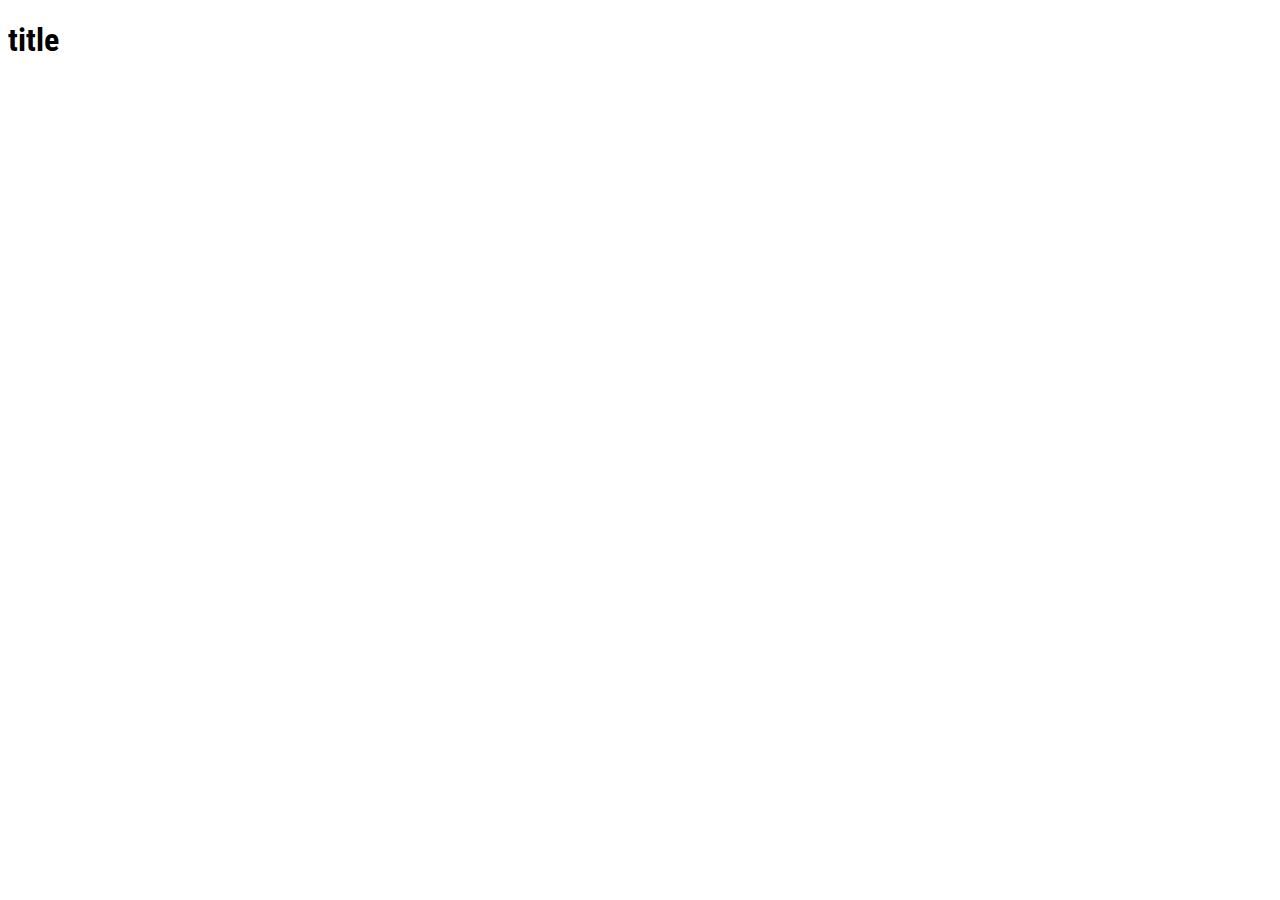
==== blog/index.html @ f63d1b82 "Added shell structure for blog in both HTML and CSS" ====
<!DOCTYPE html>
<html>
  <head>
    <link href='style.css' rel='stylesheet' type='text/css'>
    <link href='http://fonts.googleapis.com/css?family=Roboto+Condensed' rel='stylesheet' type='text/css'>
    <link href='http://fonts.googleapis.com/css?family=Roboto' rel='stylesheet' type='text/css'>
  </head>
  
  <body>
    <div class="header">
      <h1>title</h1>
    </div>
  </body>
</html>
---- blog/style.css ----
body{
  
}
.header{
 font-family: 'Roboto Condensed', sans-serif;
}

.content{
  
}
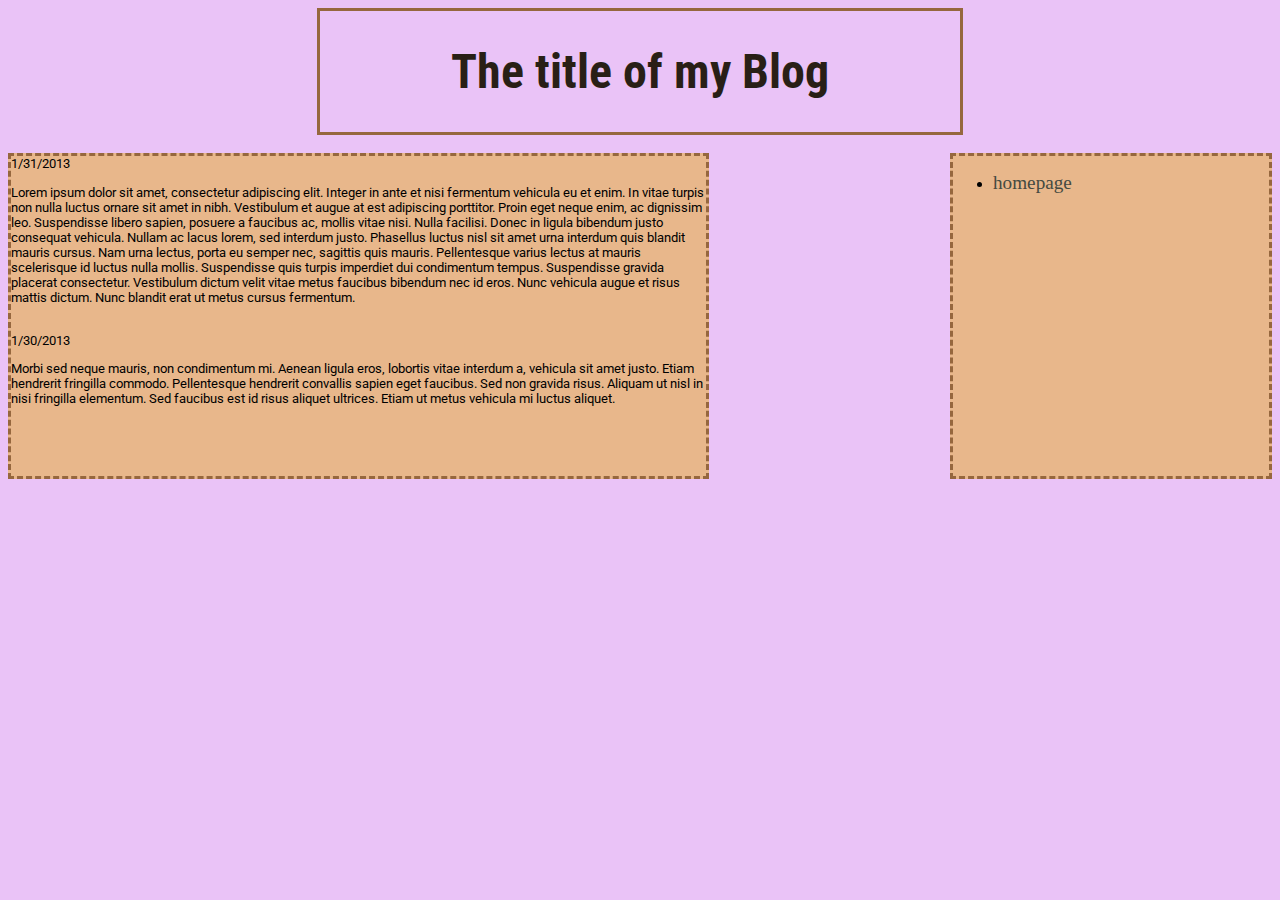
==== commit a7a2c6b7: "Nearing completion: Created two-column layout, added lorem ipsum text to blog, other odds and ends" ====
--- a/blog/index.html
+++ b/blog/index.html
@@ -8,7 +8,35 @@
   
   <body>
     <div class="header">
-      <h1>title</h1>
+      <h1>The title of my Blog</h1>
     </div>
+    <br>
+    <div class="content">
+      1/31/2013<br>
+     <p> Lorem ipsum dolor sit amet, consectetur adipiscing elit. Integer
+      in ante et nisi fermentum vehicula eu et enim. In vitae turpis non nulla
+      luctus ornare sit amet in nibh. Vestibulum et augue at est adipiscing porttitor. 
+      Proin eget neque enim, ac dignissim leo. Suspendisse libero sapien, posuere a faucibus ac,
+      mollis vitae nisi. Nulla facilisi. Donec in ligula bibendum justo consequat vehicula. Nullam ac lacus lorem,
+      sed interdum justo. Phasellus luctus nisl sit amet urna interdum quis blandit mauris cursus.
+      Nam urna lectus, porta eu semper nec, sagittis quis mauris. Pellentesque varius lectus at
+      mauris scelerisque id luctus nulla mollis. Suspendisse quis turpis imperdiet
+      dui condimentum tempus. Suspendisse gravida placerat consectetur. Vestibulum dictum
+      velit vitae metus faucibus bibendum nec id eros. Nunc vehicula augue et risus mattis dictum.
+      Nunc blandit erat ut metus cursus fermentum.</p>
+      <br>1/30/2013<br>
+      <p>Morbi sed neque mauris, non condimentum mi. Aenean ligula eros, 
+      lobortis vitae interdum a, vehicula sit amet justo. Etiam hendrerit fringilla commodo.
+      Pellentesque hendrerit convallis sapien eget faucibus. Sed non gravida risus. Aliquam ut
+      nisl in nisi fringilla elementum. Sed faucibus est id risus aliquet ultrices. Etiam ut metus 
+      vehicula mi luctus aliquet.</p>
+
+     
+    </div>
+    <div class="navigation">
+      <ul>
+        <li><a href="../homepage/index.html"> homepage </a></li>
+      </ul>
+          
   </body>
 </html>--- a/blog/style.css
+++ b/blog/style.css
@@ -1,10 +1,41 @@
 body{
-  
+  background:#EAC3F7;
 }
 .header{
+ width:640px;
+ margin:auto;
+ text-align:center;
  font-family: 'Roboto Condensed', sans-serif;
+ border-style:solid;
+ border-color:#96673E;
+ color:#291F16;
+ font-size:x-large;
+ 
 }
 
 .content{
+  background:#E8B78B;
+  font-family: 'Roboto', sans-serif;
+  min-height:320px;
+  float:left;
+  width: 55%;
+  border-style:dashed;
+  font-size:smaller;
+  border-color:#96673E;
   
-}+}
+
+.navigation{
+  background:#E8B78B;
+  float:right;
+  width:25%;
+  border-style:dashed;
+  border-color:#96673E;
+  min-height:320px;
+  
+}
+  a:link{font-size:larger; color:#454A41; text-decoration:none;}
+  a:visited{font-size:larger; color:#454A41; text-decoration:none;}
+  a:hover{font-size:larger; color:#454A41; text-decoration:none;}
+  a:active{font-size:larger; color:#454A41; text-decoration:none;}
+  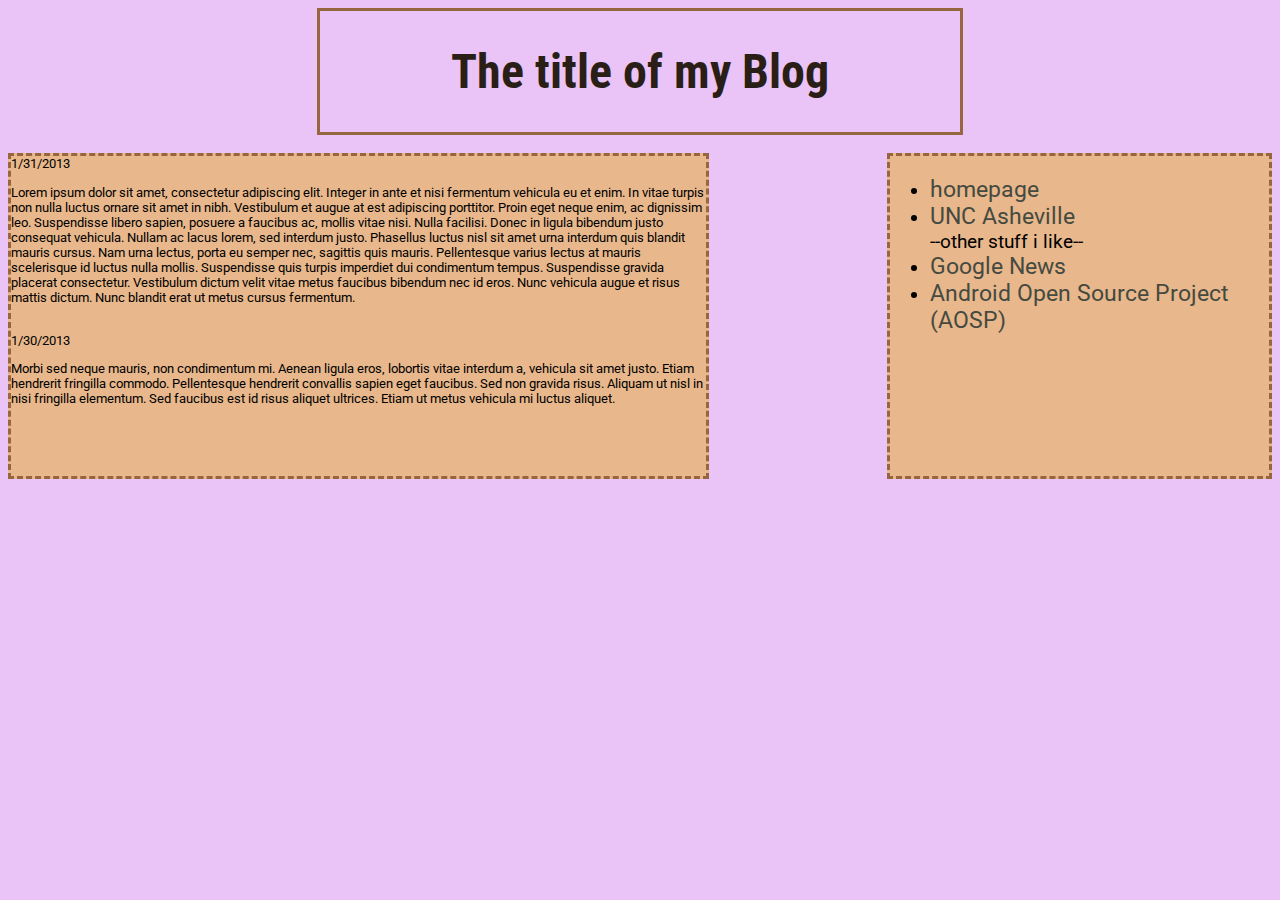
==== commit 3be26a58: "Adjusted margins, fixed incorrect font styling in the links area of the second column" ====
--- a/blog/index.html
+++ b/blog/index.html
@@ -36,6 +36,10 @@
     <div class="navigation">
       <ul>
         <li><a href="../homepage/index.html"> homepage </a></li>
+        <li><a href="http://www.unca.edu"> UNC Asheville </a></li>
+        --other stuff i like--<br>
+        <li><a href="http://news.google.com"> Google News</a></li>
+        <li><a href="http://source.android.com/"> Android Open Source Project (AOSP)</a></li>
       </ul>
           
   </body>
--- a/blog/style.css
+++ b/blog/style.css
@@ -26,16 +26,18 @@
 }
 
 .navigation{
+  font-family: 'Roboto', sans-serif;
+  font-size:larger;
   background:#E8B78B;
   float:right;
-  width:25%;
+  width:30%;
   border-style:dashed;
   border-color:#96673E;
   min-height:320px;
   
 }
-  a:link{font-size:larger; color:#454A41; text-decoration:none;}
-  a:visited{font-size:larger; color:#454A41; text-decoration:none;}
-  a:hover{font-size:larger; color:#454A41; text-decoration:none;}
-  a:active{font-size:larger; color:#454A41; text-decoration:none;}
+  a:link{font-size:larger; color:#454A41; text-decoration:none; font-family: 'Roboto', sans-serif;}
+  a:visited{font-size:larger; color:#454A41; text-decoration:none; font-family: 'Roboto', sans-serif;}
+  a:hover{font-size:larger; color:#454A41; text-decoration:none; font-family: 'Roboto', sans-serif;}
+  a:active{font-size:larger; color:#454A41; text-decoration:none; font-family: 'Roboto', sans-serif;}
   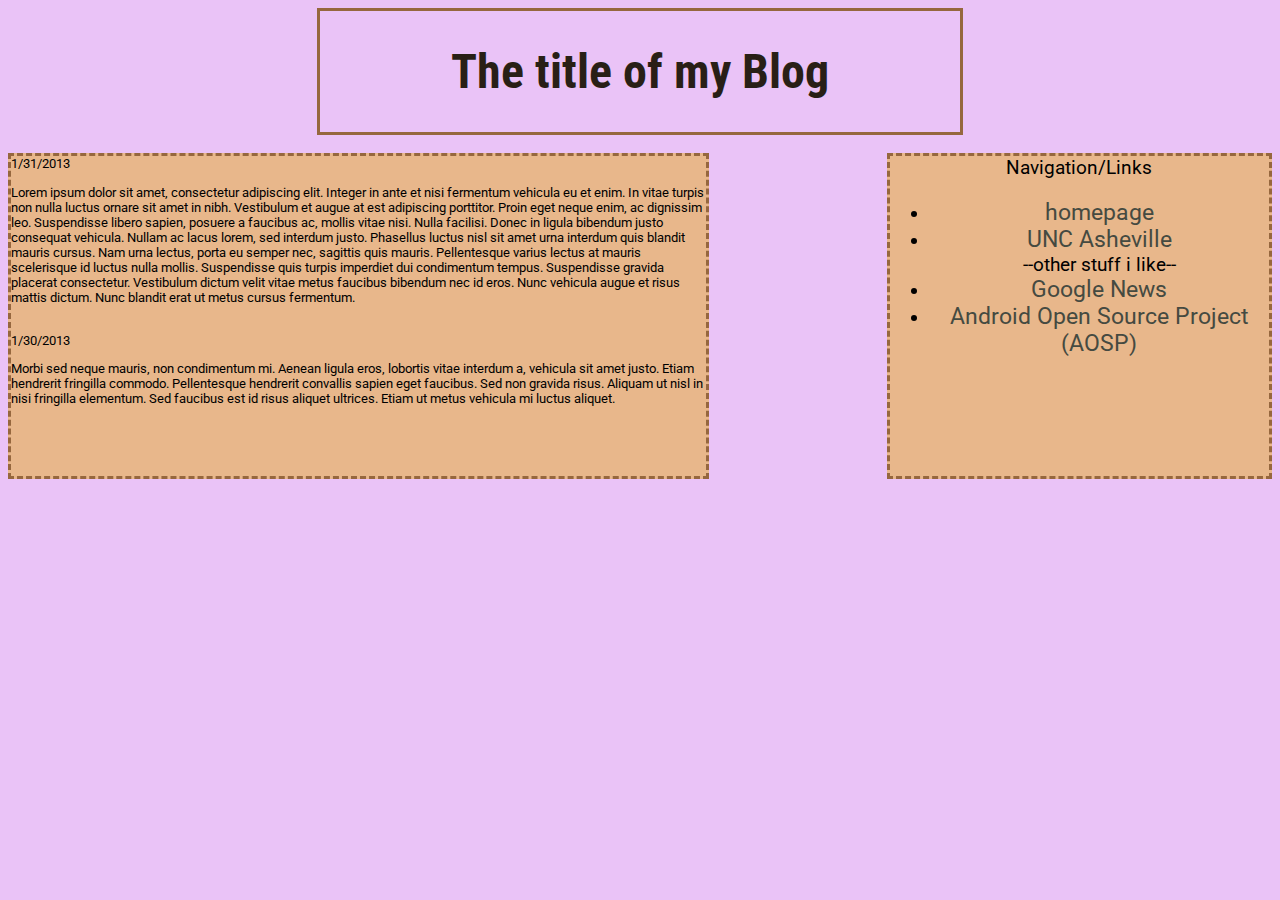
==== commit 80ca3042: "Added label to second column in blog page" ====
--- a/blog/index.html
+++ b/blog/index.html
@@ -4,6 +4,7 @@
     <link href='style.css' rel='stylesheet' type='text/css'>
     <link href='http://fonts.googleapis.com/css?family=Roboto+Condensed' rel='stylesheet' type='text/css'>
     <link href='http://fonts.googleapis.com/css?family=Roboto' rel='stylesheet' type='text/css'>
+    <title>A blog</title>
   </head>
   
   <body>
@@ -34,6 +35,7 @@
      
     </div>
     <div class="navigation">
+      Navigation/Links<br>
       <ul>
         <li><a href="../homepage/index.html"> homepage </a></li>
         <li><a href="http://www.unca.edu"> UNC Asheville </a></li>
--- a/blog/style.css
+++ b/blog/style.css
@@ -26,6 +26,7 @@
 }
 
 .navigation{
+  text-align:center;
   font-family: 'Roboto', sans-serif;
   font-size:larger;
   background:#E8B78B;
